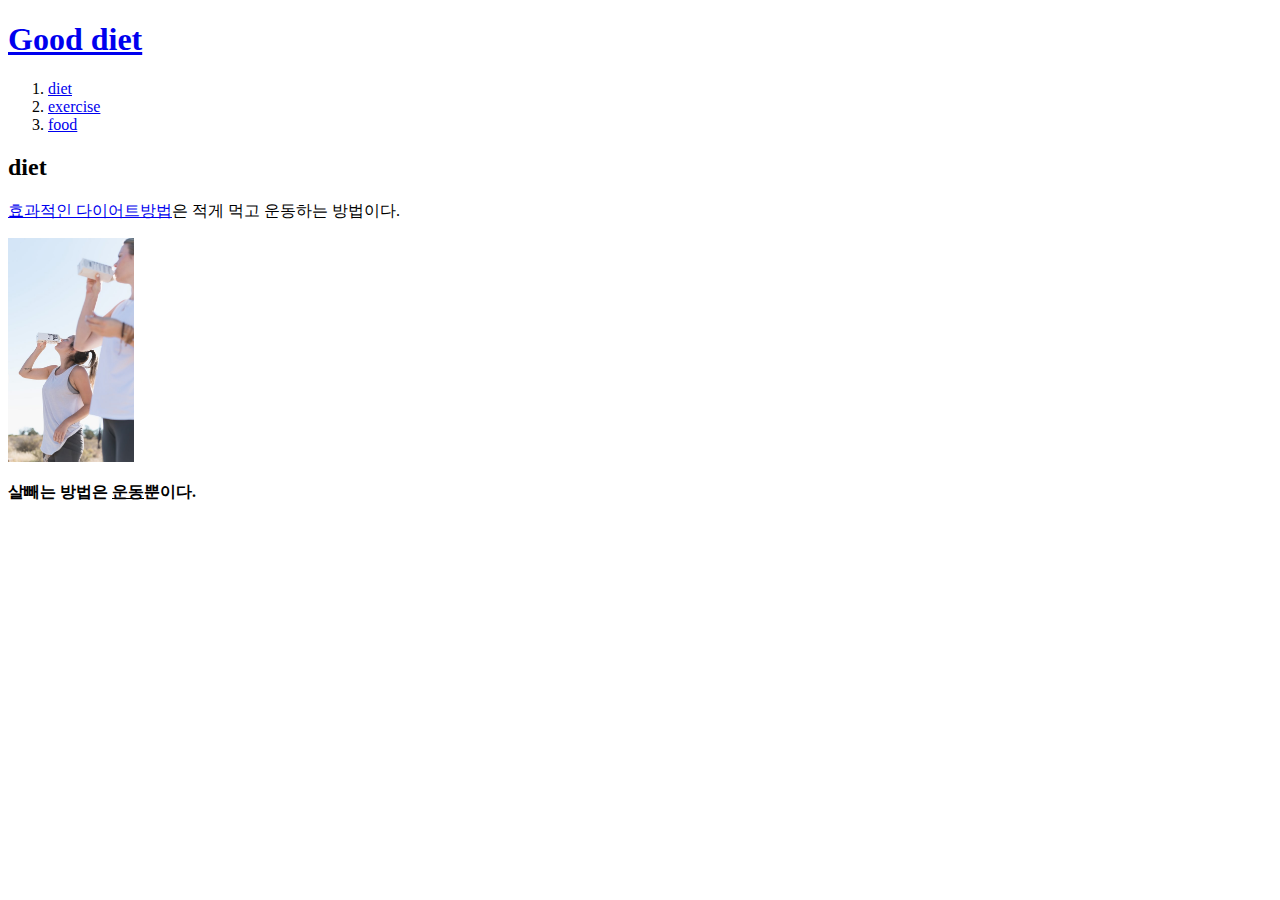
==== 1.HTML @ 8495c060 "first version" ====
<!doctype html>

<html>
<head>
  <title>Good diet</title>
  <meta charset="utf-8">
</head>
<body>
  <h1><a href="index.html">Good diet</a></h1>
  <ol>
    <li><a href="1.HTML">diet</a></li>
    <li><a href="2.HTML">exercise</a></li>
    <li><a href="3.HTML">food</a></li>
  </ol>
  <h2>diet</h2>
  <p><a href="https://m.post.naver.com/viewer/postView.nhn?volumeNo=9829500&memberNo=15460571&vType=VERTICAL" target="_blank" title="뱃살뺴기">효과적인 다이어트방법</a>은 적게 먹고 운동하는 방법이다.</p>
  <img src="exercise.jpg" width="10%">
  <p><strong>살빼는 방법은 <u>운동</u>뿐이다.</strong></p>
</body>
</html>
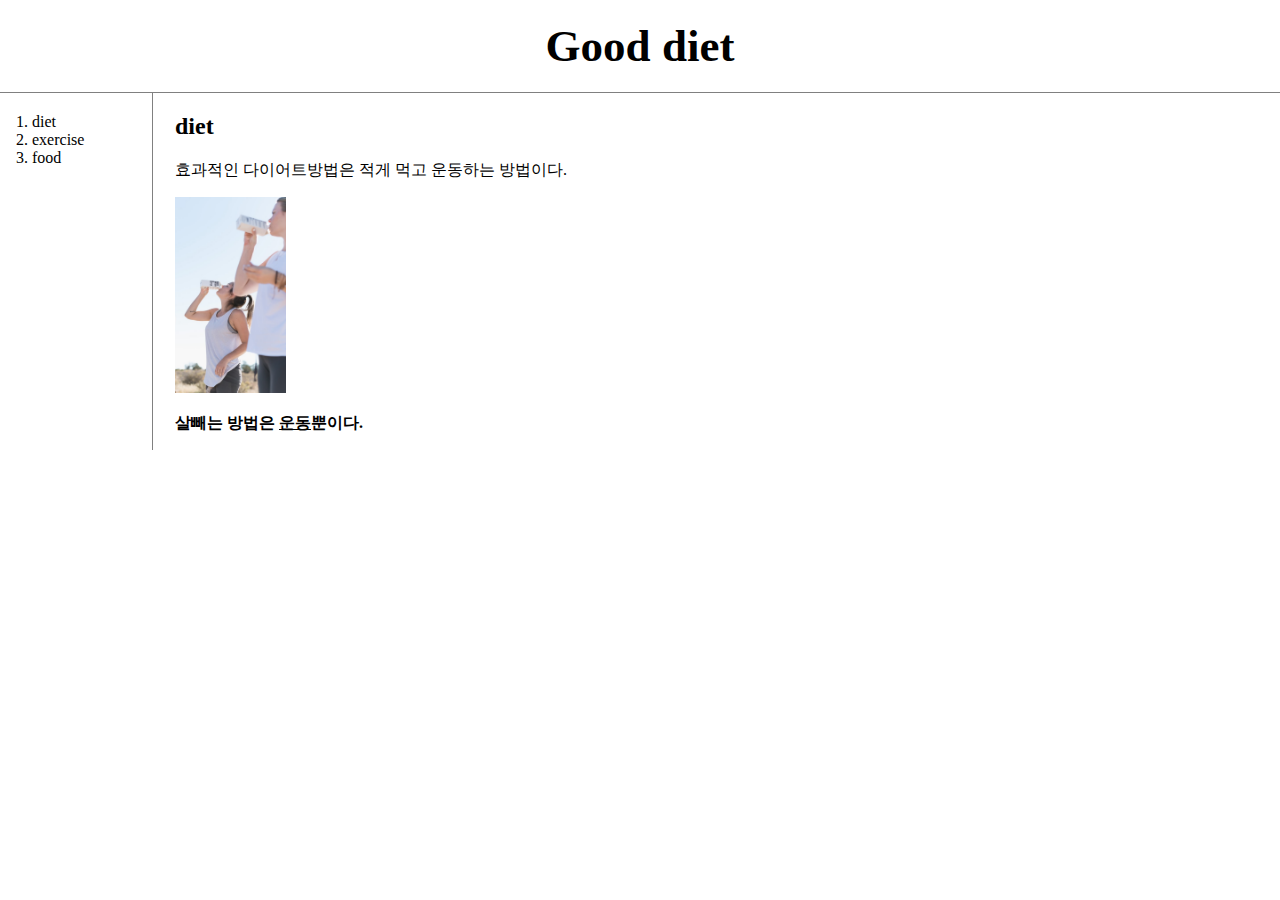
==== commit 29e46b99: "Add files via upload" ====
--- a/1.HTML
+++ b/1.HTML
@@ -4,17 +4,22 @@
 <head>
   <title>Good diet</title>
   <meta charset="utf-8">
+  <link rel="stylesheet" href="style.css">
 </head>
 <body>
   <h1><a href="index.html">Good diet</a></h1>
-  <ol>
-    <li><a href="1.HTML">diet</a></li>
-    <li><a href="2.HTML">exercise</a></li>
-    <li><a href="3.HTML">food</a></li>
-  </ol>
-  <h2>diet</h2>
-  <p><a href="https://m.post.naver.com/viewer/postView.nhn?volumeNo=9829500&memberNo=15460571&vType=VERTICAL" target="_blank" title="뱃살뺴기">효과적인 다이어트방법</a>은 적게 먹고 운동하는 방법이다.</p>
-  <img src="exercise.jpg" width="10%">
-  <p><strong>살빼는 방법은 <u>운동</u>뿐이다.</strong></p>
+  <div id="grid">
+    <ol>
+      <li><a href="1.HTML">diet</a></li>
+      <li><a href="2.HTML">exercise</a></li>
+      <li><a href="3.HTML">food</a></li>
+    </ol>
+    <div id="article">
+        <h2>diet</h2>
+        <p><a href="https://m.post.naver.com/viewer/postView.nhn?volumeNo=9829500&memberNo=15460571&vType=VERTICAL" target="_blank" title="뱃살뺴기">효과적인 다이어트방법</a>은 적게 먹고 운동하는 방법이다.</p>
+        <img src="exercise.jpg" width="10%">
+        <p><strong>살빼는 방법은 <u>운동</u>뿐이다.</strong></p>
+      </div>
+    </div>
 </body>
 </html>
--- a/style.css
+++ b/style.css
@@ -0,0 +1,41 @@
+body {
+  margin:0;
+}
+a {
+  color:black;
+  text-decoration: none;
+}
+h1 {
+  font-size:45px;
+  text-align: center;
+  border-bottom:1px solid gray;
+  margin:0;
+  padding:20px;
+}
+ol {
+  border-right:1px solid gray;
+  width:100px;
+  margin:0;
+  padding:20px;
+}
+#grid{
+  display : grid;
+  grid-template-columns: 150px 1fr;
+}
+#grid ol {
+  padding-left: 32px;
+}
+#grid #article {
+  padding-left: 25px;
+}
+@media(max-width:800px){
+  #grid{
+    display : block;
+  }
+  ol {
+    border-right:none;
+  }
+  h1 {
+    border-bottom:none;
+  }
+}
